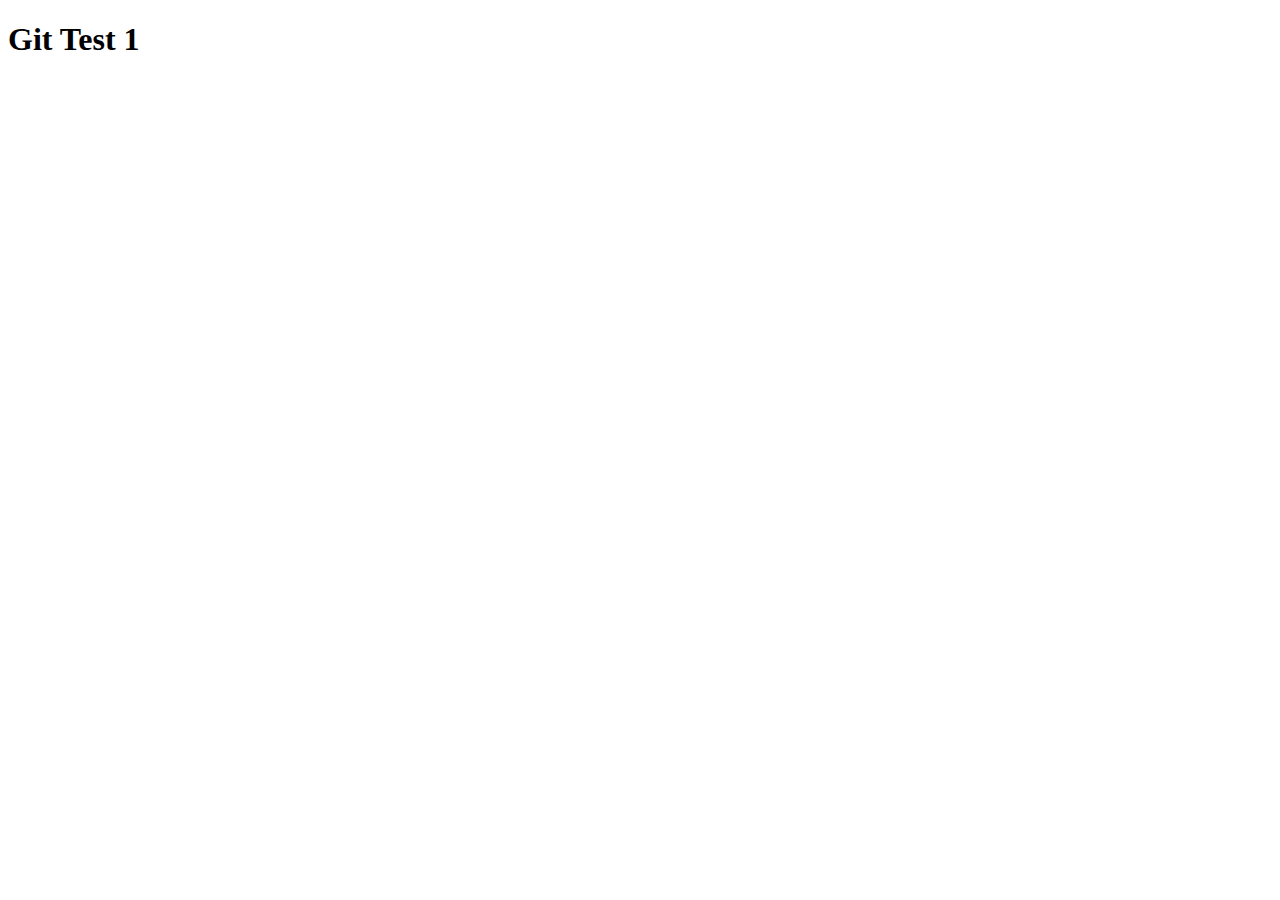
==== index.html @ d39f2daf "My first Commit" ====
<!DOCTYPE html>
<html lang="en">
<head>
    <meta charset="UTF-8">
    <meta http-equiv="X-UA-Compatible" content="IE=edge">
    <meta name="viewport" content="width=device-width, initial-scale=1.0">
    <title>Coursera</title>
</head>
<body>
    <h1>Git Test 1</h1>
</body>
</html>
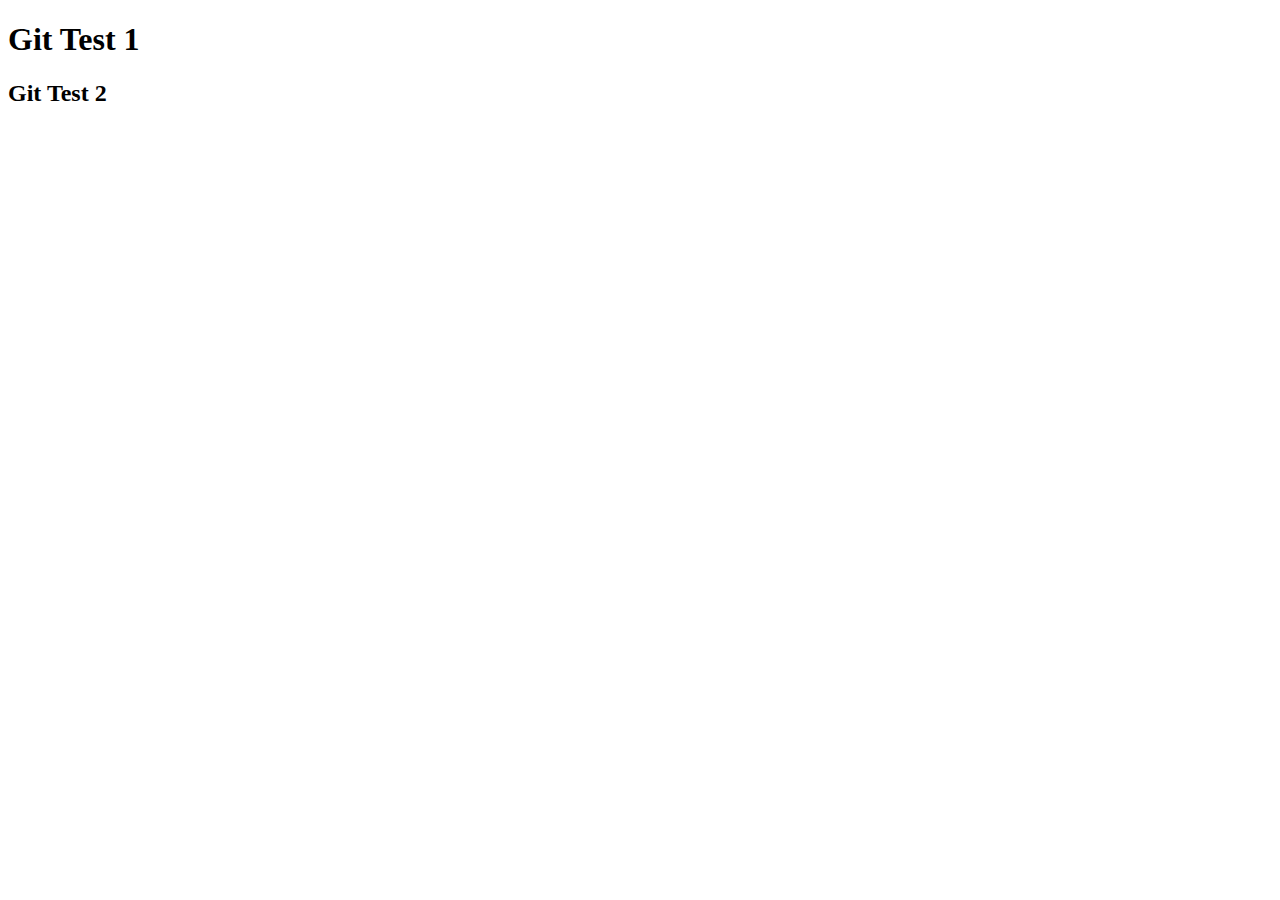
==== commit 765c3cce: "My second commit" ====
--- a/index.html
+++ b/index.html
@@ -8,5 +8,6 @@
 </head>
 <body>
     <h1>Git Test 1</h1>
+    <h2>Git Test 2</h2>
 </body>
 </html>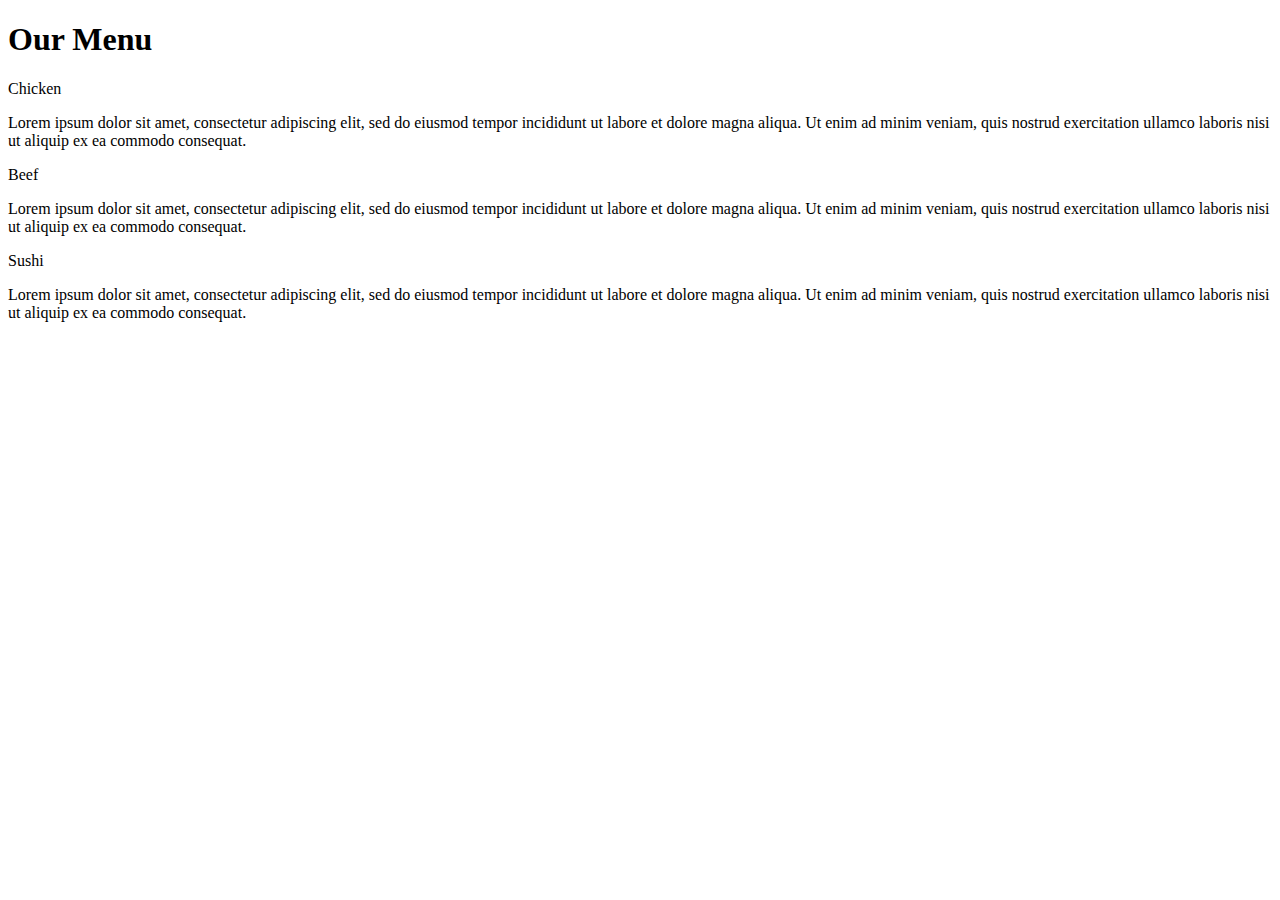
==== commit 573677d4: "Add files via upload" ====
--- a/index.html
+++ b/index.html
@@ -1,13 +1,42 @@
-<!DOCTYPE html>
-<html lang="en">
-<head>
-    <meta charset="UTF-8">
-    <meta http-equiv="X-UA-Compatible" content="IE=edge">
-    <meta name="viewport" content="width=device-width, initial-scale=1.0">
-    <title>Coursera</title>
-</head>
-<body>
-    <h1>Git Test 1</h1>
-    <h2>Git Test 2</h2>
-</body>
+<!DOCTYPE html>
+<html>
+<head>
+<meta charset="utf-8">
+ <meta name="viewport" content="width=device-width, initial-scale=1">
+ 
+<title>Module 2</title>
+<link rel="stylesheet" href="css/style.css">
+<link href="https://fonts.googleapis.com/css?family=Lato" rel="stylesheet"> 
+</head>
+  <body>
+    <h1>Our Menu</h1>
+<div class="row">
+  <div class="col-lg-4 col-md-6">
+	<div id="content">
+	<div id="box">
+		<p id="chicken">Chicken</p>
+		<p>Lorem ipsum dolor sit amet, consectetur adipiscing elit, sed do eiusmod tempor incididunt ut labore et dolore magna aliqua. Ut enim ad minim veniam, quis nostrud exercitation ullamco laboris nisi ut aliquip ex ea commodo consequat.
+		</p>
+	</div>
+  </div>
+  <div class="col-lg-4 col-md-6">
+	<div id="content">
+	<div id="box">
+		<p id="beef">Beef</p>
+		<p>Lorem ipsum dolor sit amet, consectetur adipiscing elit, sed do eiusmod tempor incididunt ut labore et dolore magna aliqua. Ut enim ad minim veniam, quis nostrud exercitation ullamco laboris nisi ut aliquip ex ea commodo consequat. 
+		</p>
+	</div>
+  </div>
+  <div class="col-lg-4 col-md-12">
+	<div id="content">
+	<div id="box">
+		<p id="sushi">Sushi</p>
+		<p>Lorem ipsum dolor sit amet, consectetur adipiscing elit, sed do eiusmod tempor incididunt ut labore et dolore magna aliqua. Ut enim ad minim veniam, quis nostrud exercitation ullamco laboris nisi ut aliquip ex ea commodo consequat.
+		</p>
+	</div>
+  </div>
+</div>
+    <footer>
+    </footer>
+  </body>
 </html>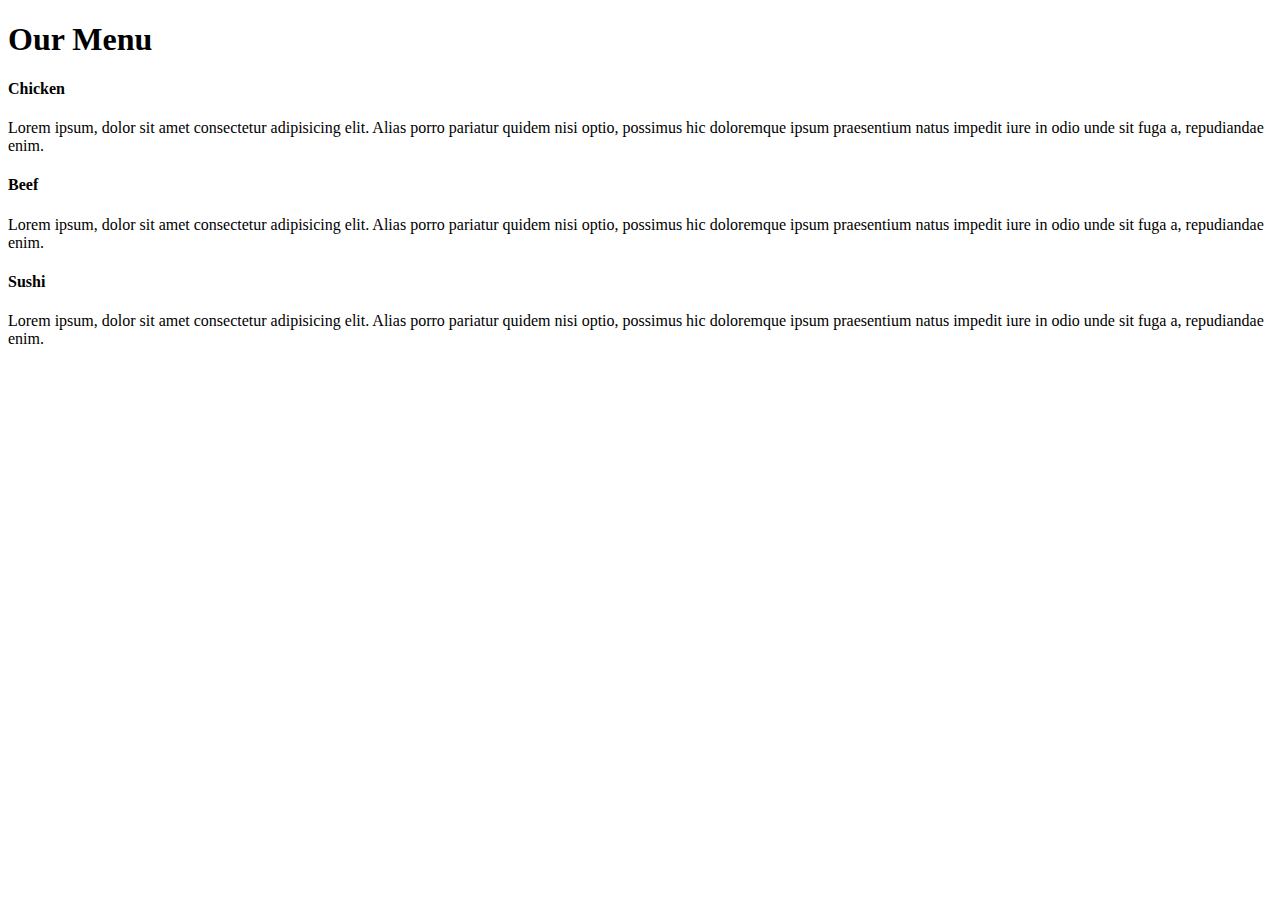
==== commit e7c4e802: "Add files via upload" ====
--- a/index.html
+++ b/index.html
@@ -1,42 +1,56 @@
-<!DOCTYPE html>
-<html>
-<head>
-<meta charset="utf-8">
- <meta name="viewport" content="width=device-width, initial-scale=1">
- 
-<title>Module 2</title>
-<link rel="stylesheet" href="css/style.css">
-<link href="https://fonts.googleapis.com/css?family=Lato" rel="stylesheet"> 
-</head>
-  <body>
-    <h1>Our Menu</h1>
-<div class="row">
-  <div class="col-lg-4 col-md-6">
-	<div id="content">
-	<div id="box">
-		<p id="chicken">Chicken</p>
-		<p>Lorem ipsum dolor sit amet, consectetur adipiscing elit, sed do eiusmod tempor incididunt ut labore et dolore magna aliqua. Ut enim ad minim veniam, quis nostrud exercitation ullamco laboris nisi ut aliquip ex ea commodo consequat.
-		</p>
-	</div>
-  </div>
-  <div class="col-lg-4 col-md-6">
-	<div id="content">
-	<div id="box">
-		<p id="beef">Beef</p>
-		<p>Lorem ipsum dolor sit amet, consectetur adipiscing elit, sed do eiusmod tempor incididunt ut labore et dolore magna aliqua. Ut enim ad minim veniam, quis nostrud exercitation ullamco laboris nisi ut aliquip ex ea commodo consequat. 
-		</p>
-	</div>
-  </div>
-  <div class="col-lg-4 col-md-12">
-	<div id="content">
-	<div id="box">
-		<p id="sushi">Sushi</p>
-		<p>Lorem ipsum dolor sit amet, consectetur adipiscing elit, sed do eiusmod tempor incididunt ut labore et dolore magna aliqua. Ut enim ad minim veniam, quis nostrud exercitation ullamco laboris nisi ut aliquip ex ea commodo consequat.
-		</p>
-	</div>
-  </div>
-</div>
-    <footer>
-    </footer>
-  </body>
-</html>+<!DOCTYPE html>
+<html lang="en">
+
+
+
+<head>
+    <meta charset="UTF-8">
+    <meta http-equiv="X-UA-Compatible" content="IE=edge">
+    <meta name="viewport" content="width=device-width, initial-scale=1.0">
+    <title>Module 2 - Solution</title>
+    <link rel="stylesheet" href="./css/style.css">
+</head>
+
+
+
+<body>
+
+
+    <h1>Our Menu</h1>
+
+
+        <section id="Section1">
+            <h4 id="Heading1">
+                Chicken
+            </h4>
+            <p id="Paragraph1">
+                Lorem ipsum, dolor sit amet consectetur adipisicing elit. Alias porro pariatur quidem nisi optio, possimus hic doloremque ipsum praesentium natus impedit iure in odio unde sit fuga a, repudiandae enim.
+            </p>
+        </section>
+
+
+        <section id="Section2">
+            <h4 id="Heading2">
+                Beef
+            </h4>
+            <p id="Paragraph2">
+                Lorem ipsum, dolor sit amet consectetur adipisicing elit. Alias porro pariatur quidem nisi optio, possimus hic doloremque ipsum praesentium natus impedit iure in odio unde sit fuga a, repudiandae enim.
+            </p>
+        </section>
+
+
+        <section id="Section3">
+            <h4 id="Heading3">
+                Sushi
+            </h4>
+            <p id="Paragraph3">
+                Lorem ipsum, dolor sit amet consectetur adipisicing elit. Alias porro pariatur quidem nisi optio, possimus hic doloremque ipsum praesentium natus impedit iure in odio unde sit fuga a, repudiandae enim.
+            </p>
+        </section>
+
+        
+</body>
+
+
+
+</html>
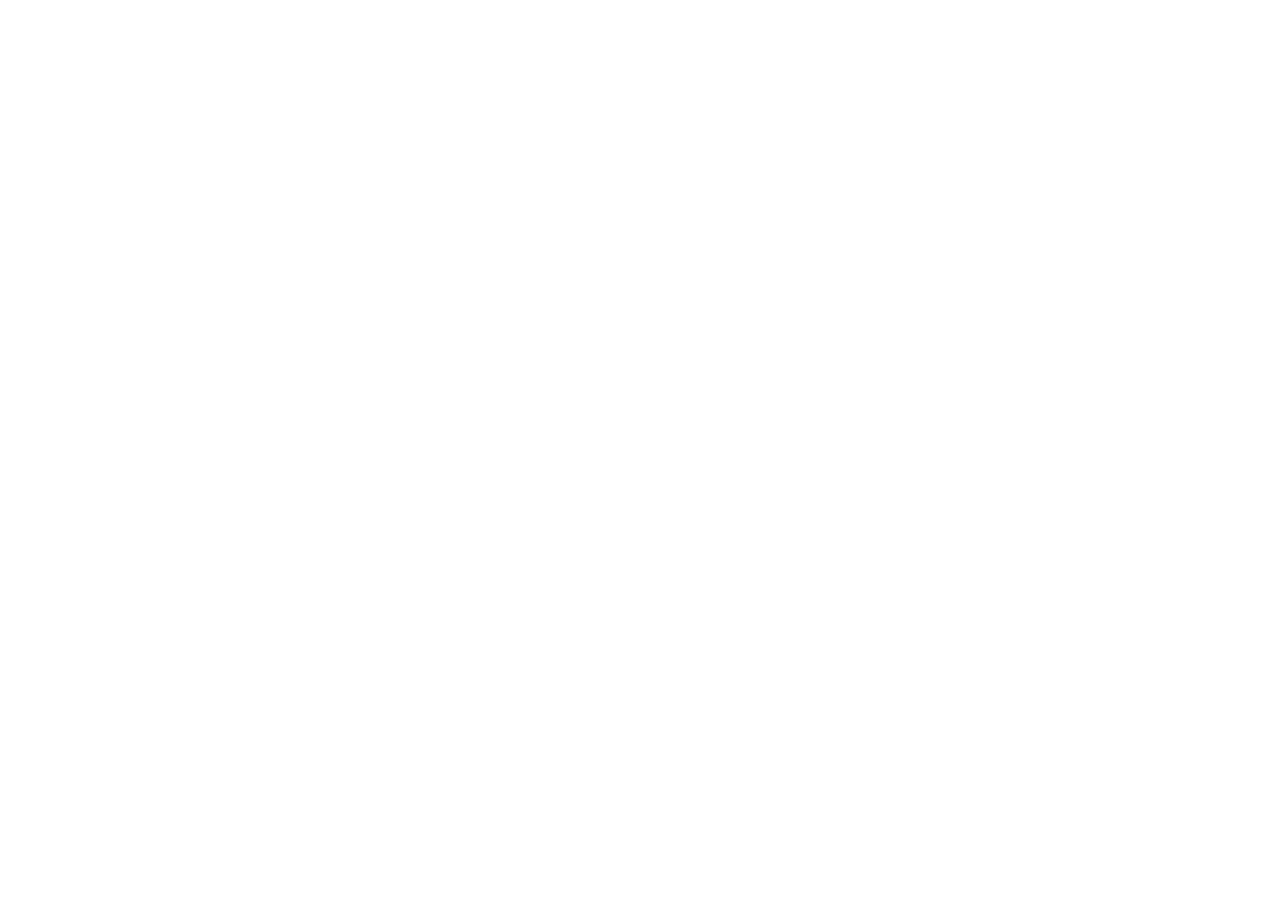
==== commit 3124c9c7: "Module 5 Assignment" ====
--- a/index.html
+++ b/index.html
@@ -1,56 +1,12 @@
 <!DOCTYPE html>
 <html lang="en">
-
-
-
 <head>
     <meta charset="UTF-8">
     <meta http-equiv="X-UA-Compatible" content="IE=edge">
     <meta name="viewport" content="width=device-width, initial-scale=1.0">
-    <title>Module 2 - Solution</title>
-    <link rel="stylesheet" href="./css/style.css">
+    <title>Coursera web dev</title>
 </head>
-
-
-
 <body>
-
-
-    <h1>Our Menu</h1>
-
-
-        <section id="Section1">
-            <h4 id="Heading1">
-                Chicken
-            </h4>
-            <p id="Paragraph1">
-                Lorem ipsum, dolor sit amet consectetur adipisicing elit. Alias porro pariatur quidem nisi optio, possimus hic doloremque ipsum praesentium natus impedit iure in odio unde sit fuga a, repudiandae enim.
-            </p>
-        </section>
-
-
-        <section id="Section2">
-            <h4 id="Heading2">
-                Beef
-            </h4>
-            <p id="Paragraph2">
-                Lorem ipsum, dolor sit amet consectetur adipisicing elit. Alias porro pariatur quidem nisi optio, possimus hic doloremque ipsum praesentium natus impedit iure in odio unde sit fuga a, repudiandae enim.
-            </p>
-        </section>
-
-
-        <section id="Section3">
-            <h4 id="Heading3">
-                Sushi
-            </h4>
-            <p id="Paragraph3">
-                Lorem ipsum, dolor sit amet consectetur adipisicing elit. Alias porro pariatur quidem nisi optio, possimus hic doloremque ipsum praesentium natus impedit iure in odio unde sit fuga a, repudiandae enim.
-            </p>
-        </section>
-
-        
+    
 </body>
-
-
-
-</html>
+</html>